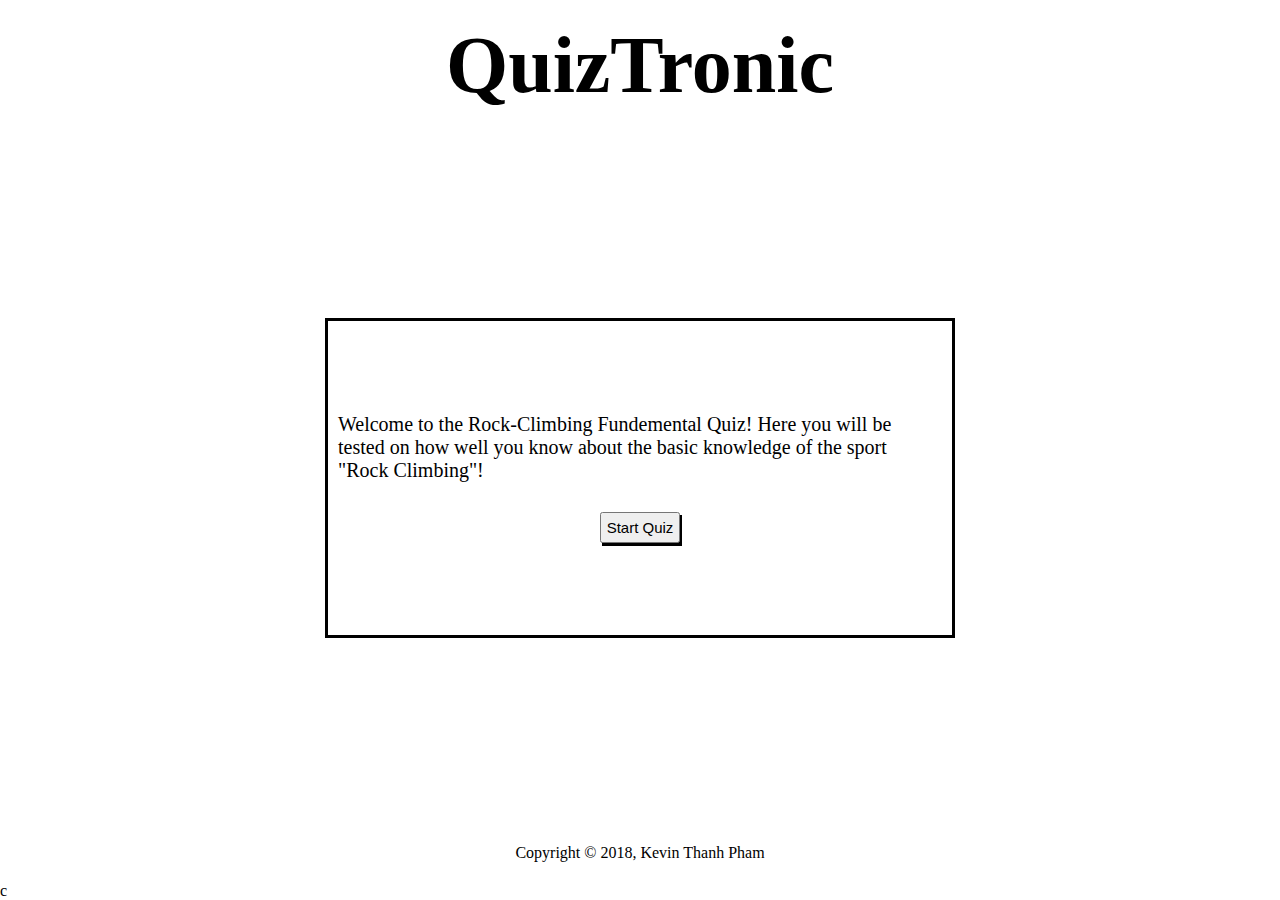
==== index.html @ a100f886 "rename ThinkfulQuizApp to index.html" ====
<!DOCTYPE html>
<html>
<head>
	<title></title>
	<link rel="stylesheet" type="text/css" href="ThinkfulQuizApp.css">
	<script type="text/javascript" src="https://ajax.googleapis.com/ajax/libs/jquery/3.2.1/jquery.min.js"></script>
	<script type="text/javascript" src="ThinkfulQuizApp.js"></script>
</head>
<body>
   
	<header role=“banner”>
		<h1>QuizTronic</h1>
	</header>
	
	<main role=”main”>
		<section id="startPage" role="contentinfo" class="intro"></section>
		<section id="questionPage" role="contentinfo" class="qcontent hide">
			<p class="status">Score: <span id="score">0</span></p>
			<form id="quizForm">
				<legend>Question <span id="qNum">1</span>:</legend>

					<p id="question"></p>
					<input type="radio" name="answer" id="ans0" value="0" required>1) 
					<label for="ans0">Answer 1</label>
					<br>
					<input type="radio" name="answer" id="ans1" value="1">2) 
					<label for="ans1">Answer 2</label>
					<br>
					<input type="radio" name="answer" id="ans2" value="2">3) 
					<label for="ans2">Answer 3</label>
					<br>
					<input type="radio" name="answer" id="ans3" value="3">4) 
					<label for="ans3">Answer 4</label>
					<div class="nav-comments">
						<p id="correction"></p>
						<button type="submit" class="button" id="submit-button">Submit</button>
						<button type="button" class="button" id="next-button">Next</button>
					</div>

			</form>
		</section>
		<section id="finalScore" role="contentinfo" class="score"></section>
	</main>
	
	<footer role="contentinfo">
    <div id="copyright">Copyright &copy; 2018, Kevin Thanh Pham</div> 
	</footer>
	
</body>c
</html>
---- ThinkfulQuizApp.css ----
html, 
body{
  height: 100%;
}
html,
body,
h1,
section,
p{
  margin: 0;
  padding: 0;
  box-sizing: border-box;
}
body{
  background: url("https://www.climbing.com/.image/t_share/MTM3NjAyMTE5NTQ4MDE5OTU0/burr102411-024jpg.jpg") no-repeat center center fixed;
  -webkit-background-size: cover;
  -moz-background-size: cover;
  -o-background-size: cover;
  background-size: cover;
  display: flex;
  flex-direction: column;
  justify-content: space-between;
}
h1, footer{
  text-align: center;
}
header, main, footer{
  padding: 20px;
}
main{
  min-height: 320px;
  display: flex;
  flex-direction: column;
  
}
.intro, .qcontent, .score{
  border: 3px solid black;
  background-color: white;
}
section{
  width: 100%;
  flex: 1;
}
section:nth-of-type(1){
  display: flex;
  flex-direction: column;
  justify-content: center;
  align-items: center;
  padding-left: 10px;
  padding-right: 10px;
}
.introduction{
  margin-bottom: 30px;
  font-size: 15px;
}
section:nth-of-type(2){
  display: flex;
  flex-direction: column;
  justify-content: center;
  align-items: center;
  padding: 10px;
}
form{
  margin-top: 10px;
}
legend{
	font-size: 20px;
	font-weight: bold;
	margin-bottom: 10px;
}
#question{
  margin-bottom: 15px;
  font-size: 17px;
}
.nav-comments{
  display: flex;
  flex-direction: column;
  justify-content: center;
  align-items: center;
  margin-top: 10px;
}
.nav-comments button{
  margin-top: 5px;
}
#correction{
	color: blue;
}
section:nth-of-type(3){
  display: flex;
  flex-direction: column;
  justify-content: center;
  align-items: center;
}
.score p{
  font-size: 20px;
  margin-top: 20px;
  margin-bottom: 20px;
}
#start, #restart{
	font-size: 15px;
	padding: 5px;
	box-shadow: 2px 3px;
}
.hide{
  display: none;
}

@media screen and (min-width: 700px){
  header{
    font-size: 40px;
  }
  main{
    max-width: 650px;
    margin: auto;
  }
  .intro, .qcontent, .score{
    width: 630px;
  }
  .introduction{
    font-size: 20px;
  }
  form{
    width: 600px;
  }
}
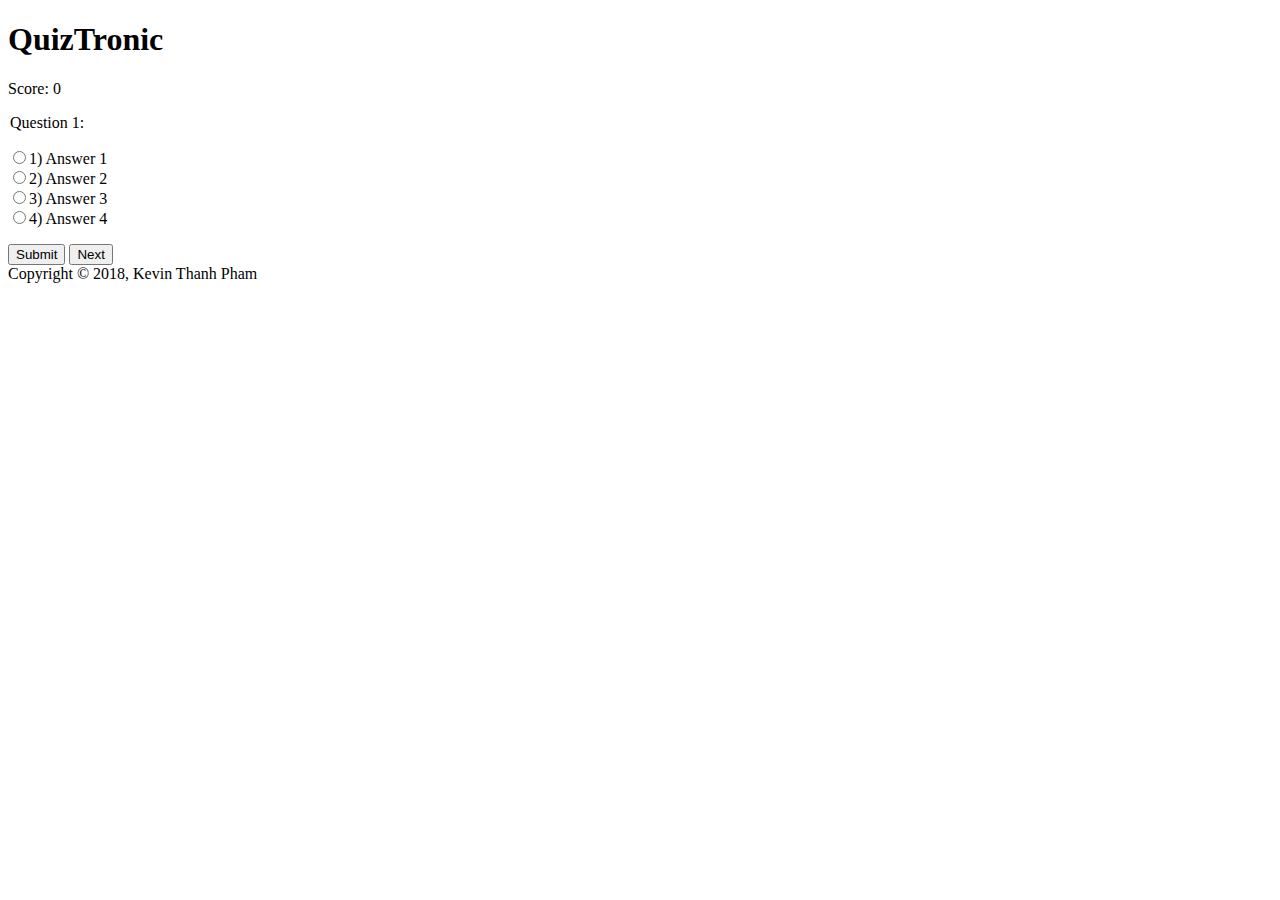
==== commit 69265a5a: "Update index.html" ====
--- a/index.html
+++ b/index.html
@@ -1,18 +1,21 @@
 <!DOCTYPE html>
-<html>
-<head>
-	<title></title>
-	<link rel="stylesheet" type="text/css" href="ThinkfulQuizApp.css">
-	<script type="text/javascript" src="https://ajax.googleapis.com/ajax/libs/jquery/3.2.1/jquery.min.js"></script>
-	<script type="text/javascript" src="ThinkfulQuizApp.js"></script>
-</head>
-<body>
+<html lang="en">
+  <head>
+    <meta charset="utf-8">
+    <meta name="viewport" content="width=device-width">
+    <title>Kevin Pham Quiz App</title>
+    <link href="index.css" rel="stylesheet" type="text/css" />
+     <script src="https://ajax.googleapis.com/ajax/libs/jquery/3.2.1/jquery.min.js"></script>
+     <script src="index.js"></script>
+  </head>
+  
+ <body>
    
-	<header role=“banner”>
+	<header role="banner">
 		<h1>QuizTronic</h1>
 	</header>
 	
-	<main role=”main”>
+	<main role="main">
 		<section id="startPage" role="contentinfo" class="intro"></section>
 		<section id="questionPage" role="contentinfo" class="qcontent hide">
 			<p class="status">Score: <span id="score">0</span></p>
@@ -36,7 +39,6 @@
 						<button type="submit" class="button" id="submit-button">Submit</button>
 						<button type="button" class="button" id="next-button">Next</button>
 					</div>
-
 			</form>
 		</section>
 		<section id="finalScore" role="contentinfo" class="score"></section>
@@ -46,5 +48,5 @@
     <div id="copyright">Copyright &copy; 2018, Kevin Thanh Pham</div> 
 	</footer>
 	
-</body>c
+</body>
 </html>
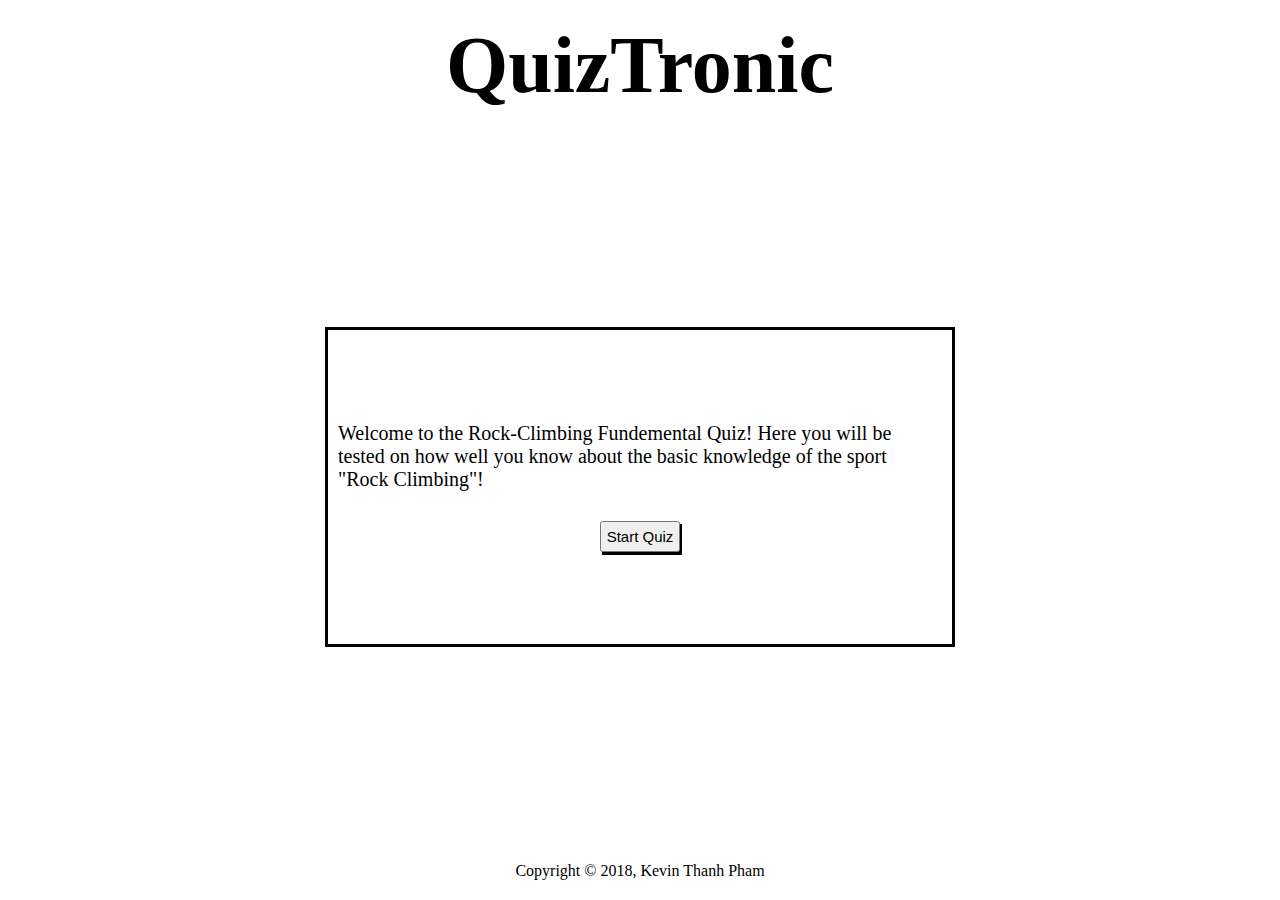
==== commit 5b2dd9f9: "Update index.html" ====
--- a/index.html
+++ b/index.html
@@ -4,9 +4,9 @@
     <meta charset="utf-8">
     <meta name="viewport" content="width=device-width">
     <title>Kevin Pham Quiz App</title>
-    <link href="index.css" rel="stylesheet" type="text/css" />
+    <link href="ThinkfulQuizApp.css" rel="stylesheet" type="text/css" />
      <script src="https://ajax.googleapis.com/ajax/libs/jquery/3.2.1/jquery.min.js"></script>
-     <script src="index.js"></script>
+     <script src="ThinkfulQuizApp.js"></script>
   </head>
   
  <body>
--- a/ThinkfulQuizApp.css
+++ b/ThinkfulQuizApp.css
@@ -0,0 +1,126 @@
+html, 
+body{
+  height: 100%;
+}
+html,
+body,
+h1,
+section,
+p{
+  margin: 0;
+  padding: 0;
+  box-sizing: border-box;
+}
+body{
+  background: url("https://www.climbing.com/.image/t_share/MTM3NjAyMTE5NTQ4MDE5OTU0/burr102411-024jpg.jpg") no-repeat center center fixed;
+  -webkit-background-size: cover;
+  -moz-background-size: cover;
+  -o-background-size: cover;
+  background-size: cover;
+  display: flex;
+  flex-direction: column;
+  justify-content: space-between;
+}
+h1, footer{
+  text-align: center;
+}
+header, main, footer{
+  padding: 20px;
+}
+main{
+  min-height: 320px;
+  display: flex;
+  flex-direction: column;
+  
+}
+.intro, .qcontent, .score{
+  border: 3px solid black;
+  background-color: white;
+}
+section{
+  width: 100%;
+  flex: 1;
+}
+section:nth-of-type(1){
+  display: flex;
+  flex-direction: column;
+  justify-content: center;
+  align-items: center;
+  padding-left: 10px;
+  padding-right: 10px;
+}
+.introduction{
+  margin-bottom: 30px;
+  font-size: 15px;
+}
+section:nth-of-type(2){
+  display: flex;
+  flex-direction: column;
+  justify-content: center;
+  align-items: center;
+  padding: 10px;
+}
+form{
+  margin-top: 10px;
+}
+legend{
+	font-size: 20px;
+	font-weight: bold;
+	margin-bottom: 10px;
+}
+#question{
+  margin-bottom: 15px;
+  font-size: 17px;
+}
+.nav-comments{
+  display: flex;
+  flex-direction: column;
+  justify-content: center;
+  align-items: center;
+  margin-top: 10px;
+}
+.nav-comments button{
+  margin-top: 5px;
+}
+#correction{
+	color: blue;
+}
+section:nth-of-type(3){
+  display: flex;
+  flex-direction: column;
+  justify-content: center;
+  align-items: center;
+}
+.score p{
+  font-size: 20px;
+  margin-top: 20px;
+  margin-bottom: 20px;
+}
+#start, #restart{
+	font-size: 15px;
+	padding: 5px;
+	box-shadow: 2px 3px;
+}
+.hide{
+  display: none;
+}
+
+@media screen and (min-width: 700px){
+  header{
+    font-size: 40px;
+  }
+  main{
+    max-width: 650px;
+    margin: auto;
+  }
+  .intro, .qcontent, .score{
+    width: 630px;
+  }
+  .introduction{
+    font-size: 20px;
+  }
+  form{
+    width: 600px;
+  }
+}
+
